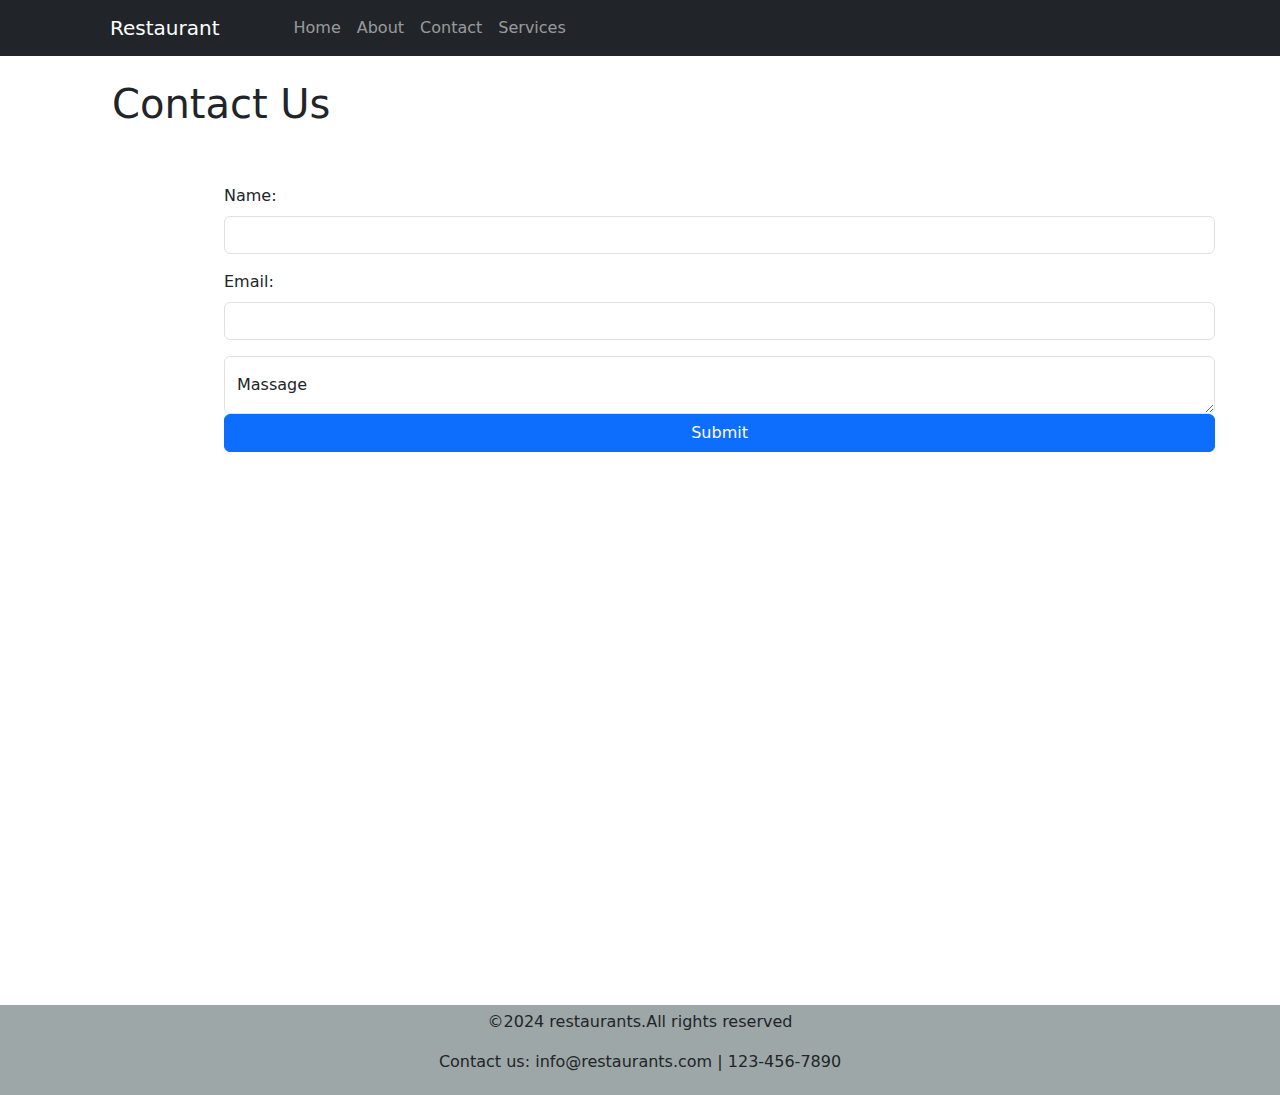
==== Contact.html @ b766acd3 "Add files via upload" ====
<!DOCTYPE html>
<html lang="en">
<head>
    <meta charset="UTF-8">
    <meta name="viewport" content="width=device-width, initial-scale=1.0">
    <title>contact</title>
    <link href="https://cdn.jsdelivr.net/npm/bootstrap@5.3.3/dist/css/bootstrap.min.css" rel="stylesheet" integrity="sha384-QWTKZyjpPEjISv5WaRU9OFeRpok6YctnYmDr5pNlyT2bRjXh0JMhjY6hW+ALEwIH" crossorigin="anonymous">
    <script src="https://cdn.jsdelivr.net/npm/bootstrap@5.3.3/dist/js/bootstrap.bundle.min.js" integrity="sha384-YvpcrYf0tY3lHB60NNkmXc5s9fDVZLESaAA55NDzOxhy9GkcIdslK1eN7N6jIeHz" crossorigin="anonymous"></script>    
    <link rel="stylesheet" href="style.css">
    <style type="text/css" id="operaUserStyle"></style>
</head>
<body>
    <nav class="navbar navbar-expand-lg navbar-dark bg-dark">
      <a class="navbar-brand" href="#" id="nav">Restaurant</a>
            <button class="navbar-toggler" type="button" data-bs-toggle="collapse" data-bs-target="#navbarnavaltmarkup" aria-controls="navbar">
               <span class="navbar-toggler-icon"></span>
           </button>
       <div class="collapse navbar-collapse" id="navbarnavaltmarkup">
            <ul class="nav navbar-nav">
              <li class="nav-item active">
               <a class="nav-link" href="index.html">Home</a>
              </li>
              <li class="nav-item">
               <a class="nav-link" href="About.html">About</a>
              </li>
              <li class="nav-item">
               <a class="nav-link" href="Contact.html">Contact</a>
              </li>
              <li class="nav-item">
               <a class="nav-link" href="Service.html">Services</a>
           </li>
          </ul>
       </div>
    </nav> 
    <br>
    <div id="c" class="row">
    <div class="col-sm-2 col-md-3">
    <H1>Contact Us</H1>
    <br><br>
    <form>
      <div id="c" class="row">
        <div class="col-sm-2 col-md-3">
        <div class="mb-3">
          <label for="Name" class="form-label">Name:</label>
          <input type="text" class="form-control" id="exampleInputName1" aria-describedby="nameHelp">
        </div>
        <div class="mb-3">
          <label for="Email" class="form-label">Email:</label>
          <input type="text" class="form-control" id="exampleInputEmail1">
        </div>
        <div class="form-floating">
            <textarea class="form-control" placeholder="Leave a comment here" id="floatingTextarea"></textarea>
            <label for="Massage">Massage</label>
          </div>          
        <button type="submit" class="btn btn-primary" style="width: 100%;">Submit</button>
        </div>
      </div>
      </form>
    </div>
    </div>
    <br>
<div id="m">    
    <iframe src="https://www.google.com/maps/embed?pb=!1m18!1m12!1m3!1d9713.450544489506!2d139.7575170295413!3d35.66530101865061!2m3!1f0!2f0!3f0!3m2!1i1024!2i768!4f13.1!3m3!1m2!1s0x60188b7752ad842f%3A0xc8a4a773e3d9c704!2sNefertiti%20Tokyo!5e0!3m2!1sfa!2s!4v1715323442628!5m2!1sfa!2s" width="600" height="450" style="border:0;" allowfullscreen="" loading="lazy" referrerpolicy="no-referrer-when-downgrade" class="w-100"></iframe>  
</div>
<br><br><br>
<div class="footer">
    <p>©2024 restaurants.All rights reserved</p>
    <p>Contact us: info@restaurants.com | 123-456-7890</p>
</div>
</body>
</html>
---- style.css ----
#navbarnavaltmarkup {
  margin-left:50px ;
}
#nav{
  margin-left: 110px;
}
#Pricing{
 text-align: center;
justify-content: center; 

}
#x{
  margin-left:140px ;
}
#p{
margin-left: 250px;
text-align: center;
justify-content: center;
}
.container:hover{
 transition: transform 0.5s ease-in-out;
}
#o{
  align-items: center;
  text-align: center;
 justify-content: center;
}
#Testimonial-carousel{
  text-align: center;
  background-color: rgb(157, 167, 167);
  color: black;
  height: 200px;
}
.animate-img{
  width: 150px;
  height: 150px;
  align-items: center;
}

.footer{
  background-color: rgb(157, 167, 167);
  text-align: center;
  padding: 5px;
}
#ot{
  text-align: center;
  justify-content: center; 
}
.col-sm-4 {
  margin-left: 210px;
}
.card{
  align-items: center;
}
#c {
align-items: center;
width:360%;
margin-left: 100px;
}
#m {
  margin-left: 100px;
  margin-right: 100px;
}
@keyframes fadeInOut{
  0%{
    opacity: 0;
  }
  50%{
    opacity: 1;
  }
  100%{
    opacity: 0;
  }
}
#i:hover{
  animation: fadeInOut 3s ease-in-out infinite;
}
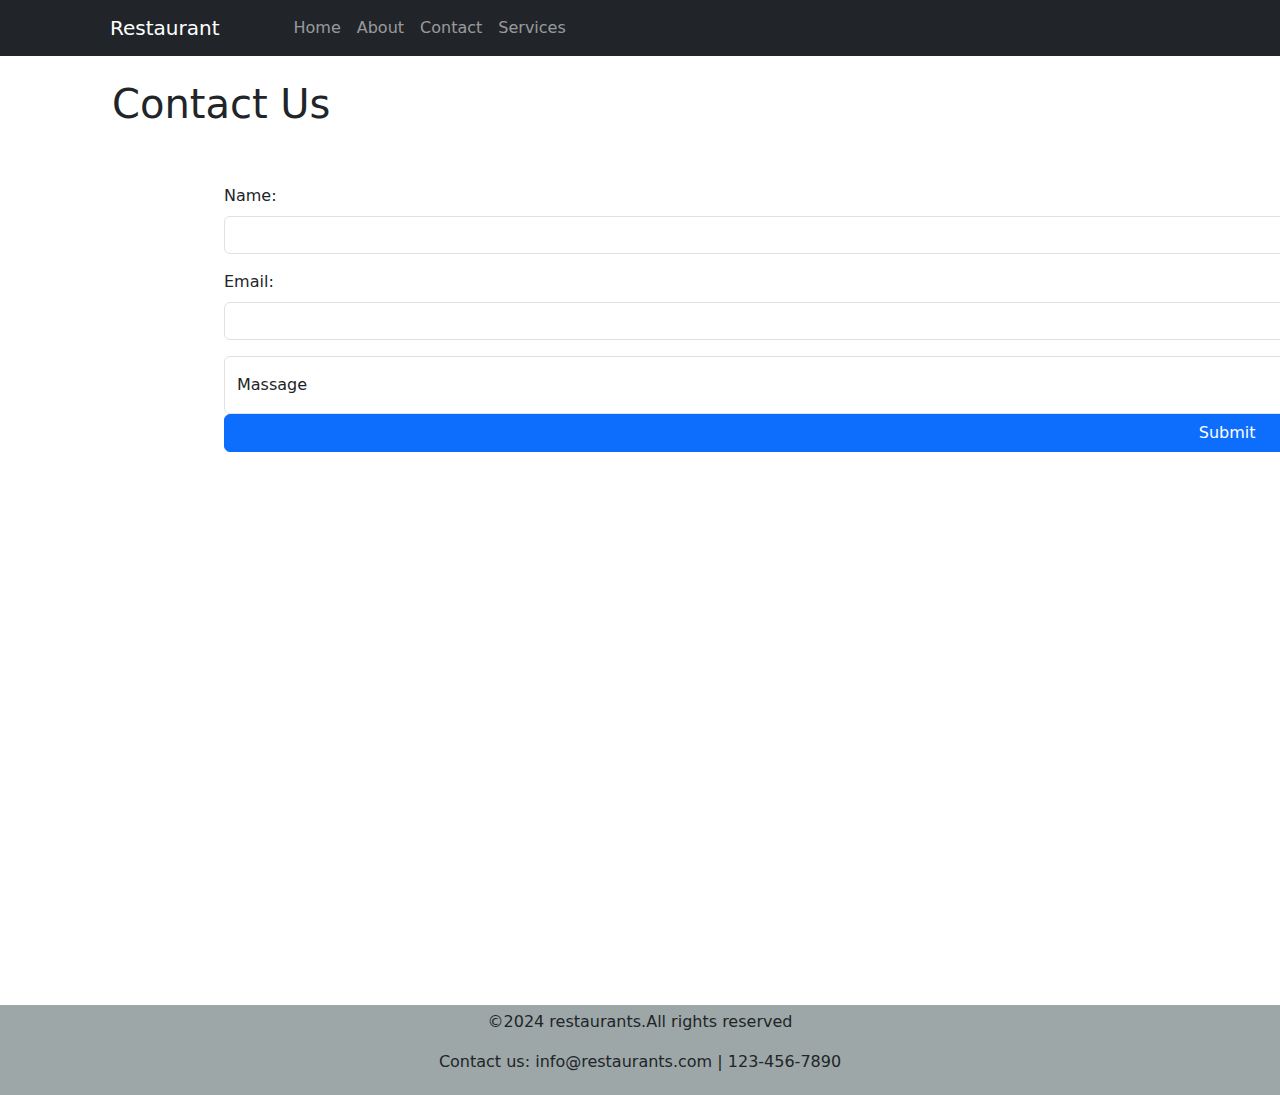
==== commit e3767f9e: "Update Contact.html" ====
--- a/Contact.html
+++ b/Contact.html
@@ -7,7 +7,29 @@
     <link href="https://cdn.jsdelivr.net/npm/bootstrap@5.3.3/dist/css/bootstrap.min.css" rel="stylesheet" integrity="sha384-QWTKZyjpPEjISv5WaRU9OFeRpok6YctnYmDr5pNlyT2bRjXh0JMhjY6hW+ALEwIH" crossorigin="anonymous">
     <script src="https://cdn.jsdelivr.net/npm/bootstrap@5.3.3/dist/js/bootstrap.bundle.min.js" integrity="sha384-YvpcrYf0tY3lHB60NNkmXc5s9fDVZLESaAA55NDzOxhy9GkcIdslK1eN7N6jIeHz" crossorigin="anonymous"></script>    
     <link rel="stylesheet" href="style.css">
-    <style type="text/css" id="operaUserStyle"></style>
+    <style type="text/css" id="operaUserStyle">
+        @media(max-width:991px){
+    .contact-form{
+        margin-bottom: 30px;
+        width:400px;
+        margin-left: 12%;
+    }
+    .map-section{
+        height: 400px;
+        width:400px;
+        margin-left: 12%;
+    }
+    .contact-form .contact-btn{
+        width: 120px;
+    }
+    .form-control:focus{
+    width: 300px;
+    transition: border-color ease-in-out 0.15s, box-shadow ease-in-out 0.15s;
+    background: rgba(0, 0, 0, 0.35);
+    color: #fff;
+}
+}
+    </style>
 </head>
 <body>
     <nav class="navbar navbar-expand-lg navbar-dark bg-dark">
@@ -37,10 +59,12 @@
     <div class="col-sm-2 col-md-3">
     <H1>Contact Us</H1>
     <br><br>
-    <form>
+        
+    
       <div id="c" class="row">
-        <div class="col-sm-2 col-md-3">
-        <div class="mb-3">
+        <div class="col-md-6 col-sm-12 col-xs-12">
+        <div class="contact-form mb-3">
+            <form>
           <label for="Name" class="form-label">Name:</label>
           <input type="text" class="form-control" id="exampleInputName1" aria-describedby="nameHelp">
         </div>
@@ -52,15 +76,17 @@
             <textarea class="form-control" placeholder="Leave a comment here" id="floatingTextarea"></textarea>
             <label for="Massage">Massage</label>
           </div>          
-        <button type="submit" class="btn btn-primary" style="width: 100%;">Submit</button>
+        <button type="submit" class="contact-btn btn btn-primary" style="width: 100%;">Submit</button>
         </div>
       </div>
       </form>
     </div>
     </div>
     <br>
-<div id="m">    
+    <div class="col-md-6 col-sm-12 col-xs-12"></div>
+<div class="map-section">    
     <iframe src="https://www.google.com/maps/embed?pb=!1m18!1m12!1m3!1d9713.450544489506!2d139.7575170295413!3d35.66530101865061!2m3!1f0!2f0!3f0!3m2!1i1024!2i768!4f13.1!3m3!1m2!1s0x60188b7752ad842f%3A0xc8a4a773e3d9c704!2sNefertiti%20Tokyo!5e0!3m2!1sfa!2s!4v1715323442628!5m2!1sfa!2s" width="600" height="450" style="border:0;" allowfullscreen="" loading="lazy" referrerpolicy="no-referrer-when-downgrade" class="w-100"></iframe>  
+</div>
 </div>
 <br><br><br>
 <div class="footer">
@@ -68,4 +94,4 @@
     <p>Contact us: info@restaurants.com | 123-456-7890</p>
 </div>
 </body>
-</html>+</html>
